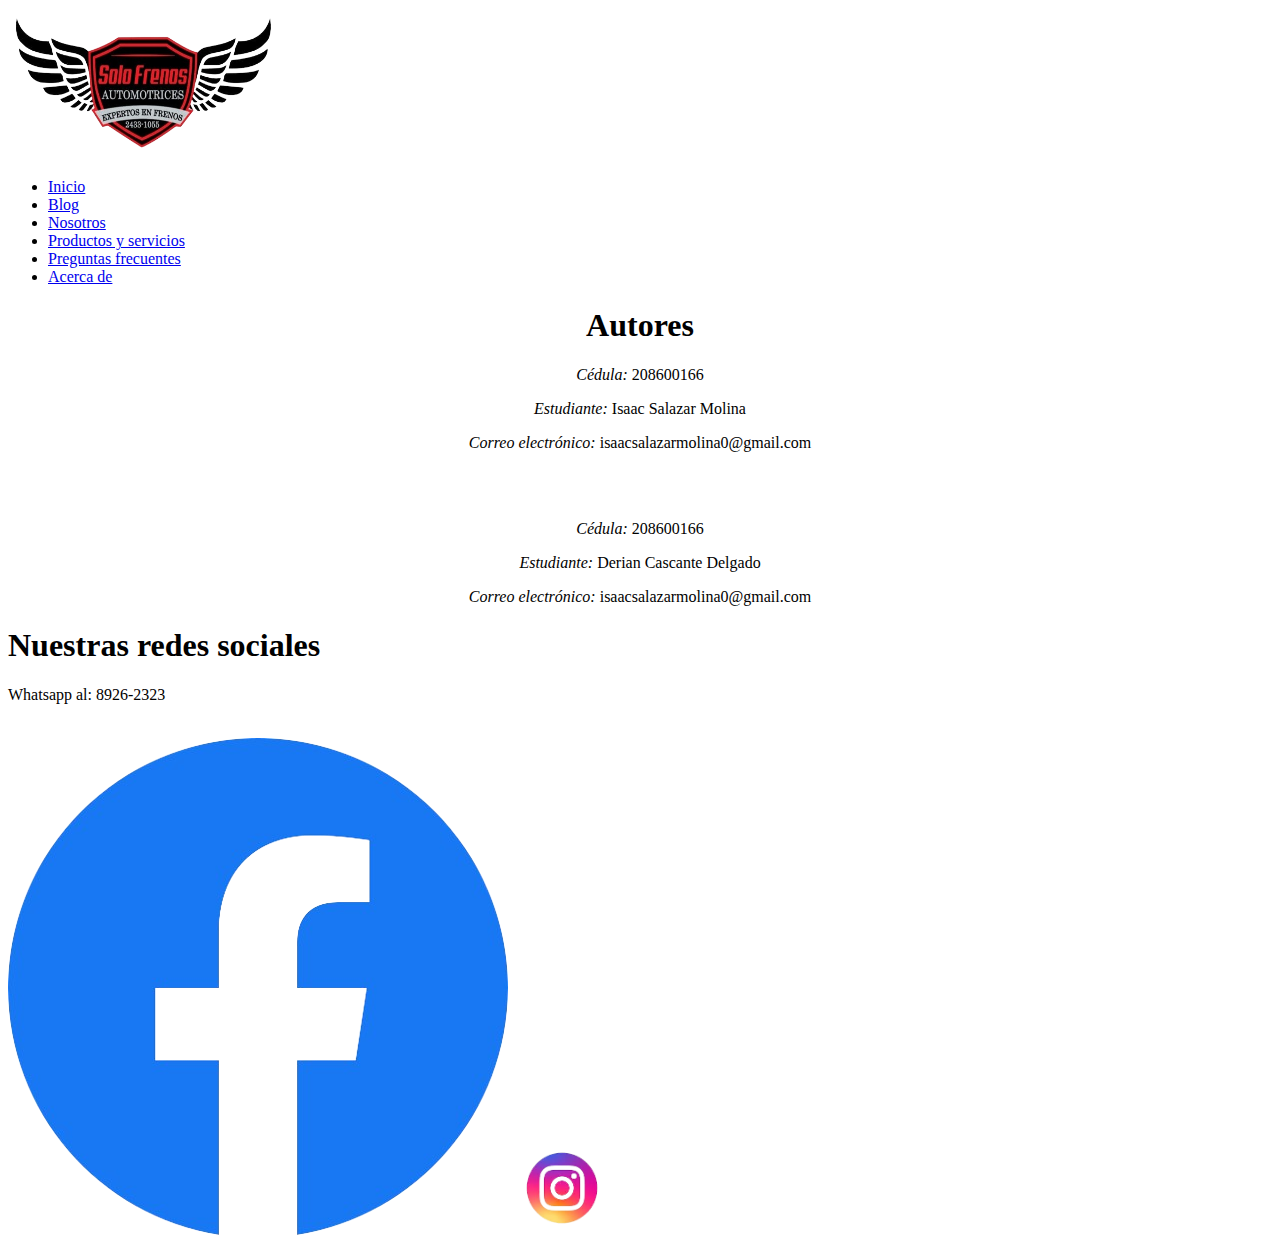
==== Acerca-De.html @ 6de059e1 "Create Acerca-De.html" ====
<!DOCTYPE html>
<html lang="en">
<head>
    <meta charset="UTF-8">
    <meta name="viewport" content="width=device-width, initial-scale=1.0">
    <link rel="stylesheet" href="./Css/Diseños.css">
    <title>Solofrenos Automotrices</title>
</head>
<body>
    <header>
        <nav class="Inicio"><img src="./IMG/LogoEmpresa-removebg-preview.png" alt="Logo de Solofrenos Automotrices"
                width="280" height="150"></nav>
        <nav class="Barra"></nav>
        <nav class="Menu">
            <ul>
                <li><a href="./Inicio.html">Inicio</a></li>
                <li><a href="#">Blog</a></li>
                <li><a href="./Nosotros.html">Nosotros</a></li>
                <li><a href="./Productos-Y-Servicios.html">Productos y servicios</a></li>
                <li><a href="./Preguntas-Frecuentes.html">Preguntas frecuentes</a></li>
                <li><a href="./Acerca-De.html">Acerca de</a></li>
            </ul>
        </nav>
    </header>
    <main>
        <section>
            <div class="Transparente">
                <article style="text-align: center;">
                    <h1><b>Autores</b></h1>
                    <p><i>Cédula:</i> 208600166</p>
                    <p><i>Estudiante:</i> Isaac Salazar Molina</p>
                    <p><i>Correo electrónico: </i>isaacsalazarmolina0@gmail.com</p>
<br><br>
                    <p><i>Cédula:</i> 208600166</p>
                    <p><i>Estudiante:</i> Derian Cascante Delgado</p>
                    <p><i>Correo electrónico: </i>isaacsalazarmolina0@gmail.com</p>

                </article>
            </div>
        </section>
        <footer class="caja-Contactos">

            <div>
                <h1>Nuestras redes sociales</h1>
                <p> Whatsapp al: 8926-2323 <br><br></p>
                <a href="https://www.facebook.com/p/SOLOFRENOS-AUTOMOTRICES-100057215119907/" target="_blank"><img
                        src="./IMG/Facebook-removebg-preview.png" class="logo"></a>


                <a href="https://www.instagram.com/solofrenosautomotrices/" target="_blank"><img
                        src="./IMG/Instagram-removebg-preview.png" class="logo2" height="100px"></a>
                        
            </div>
        </footer>
    </main>
</body>
</html>
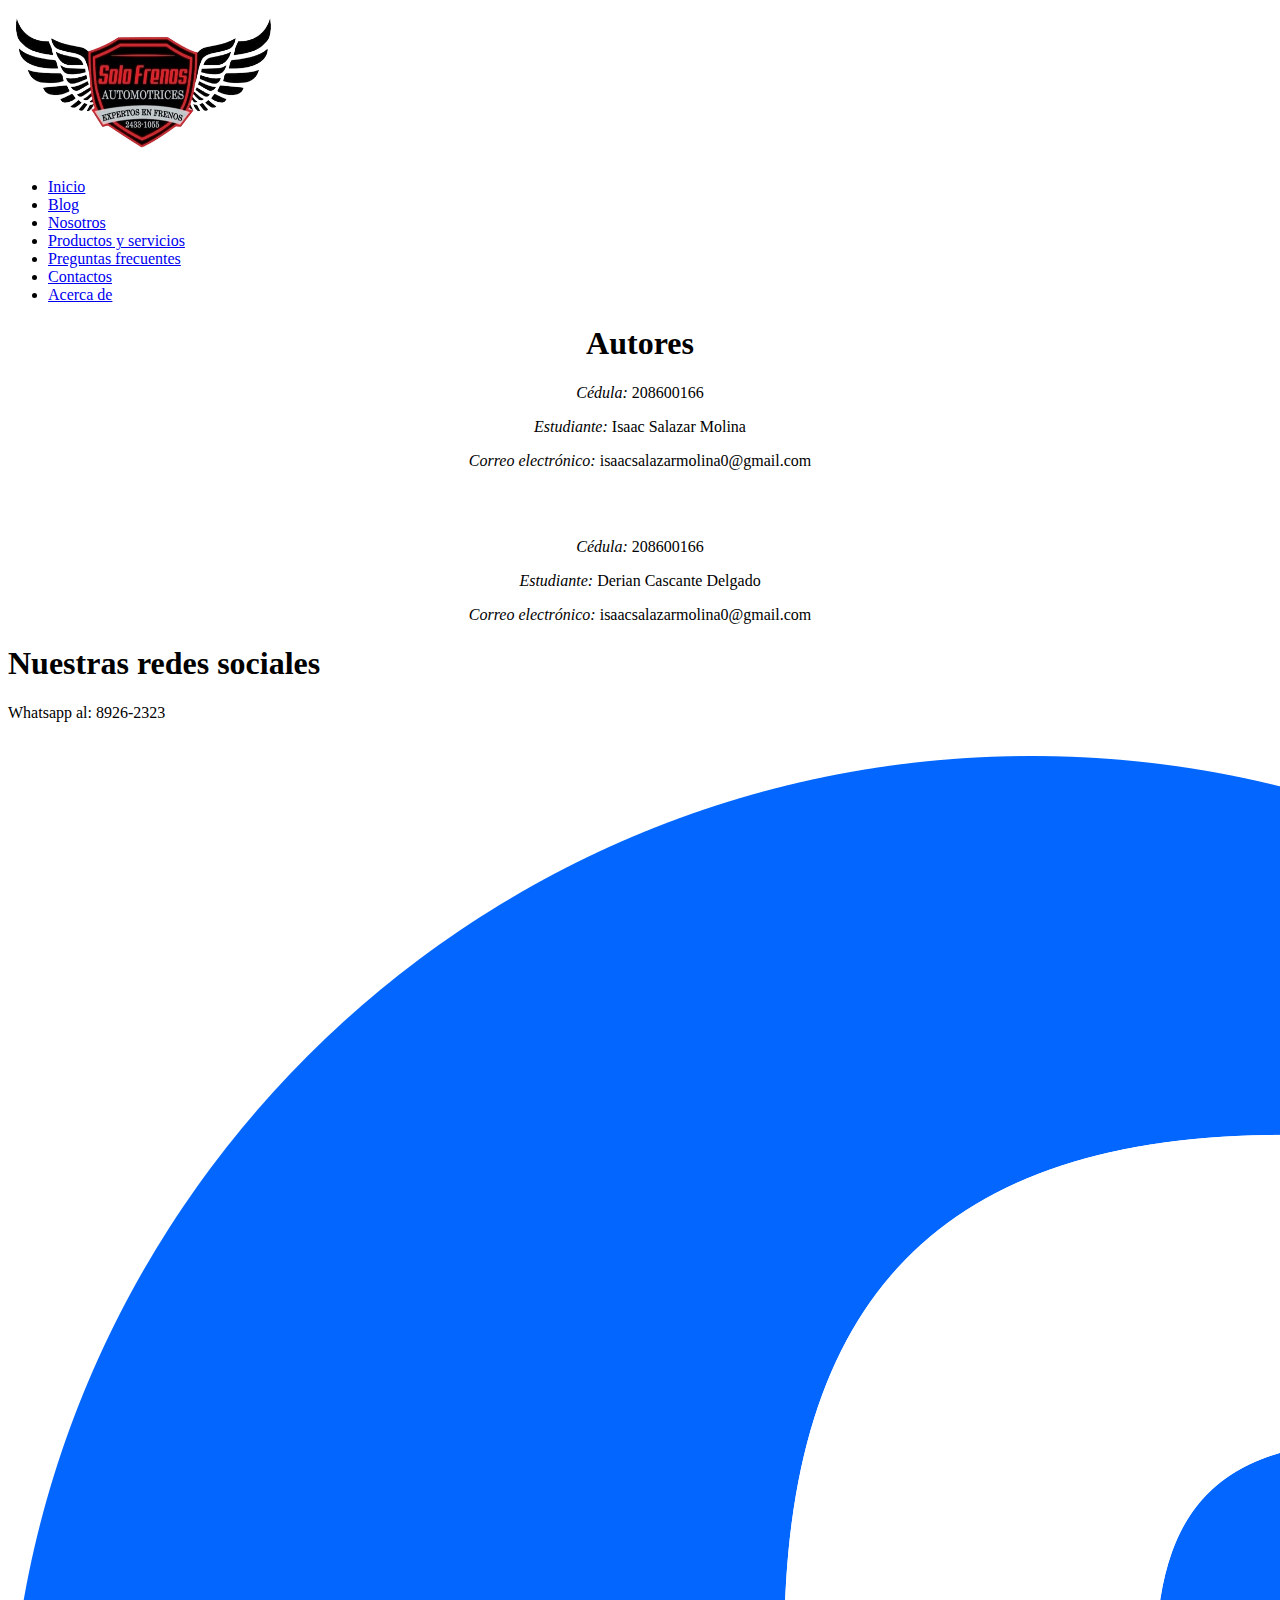
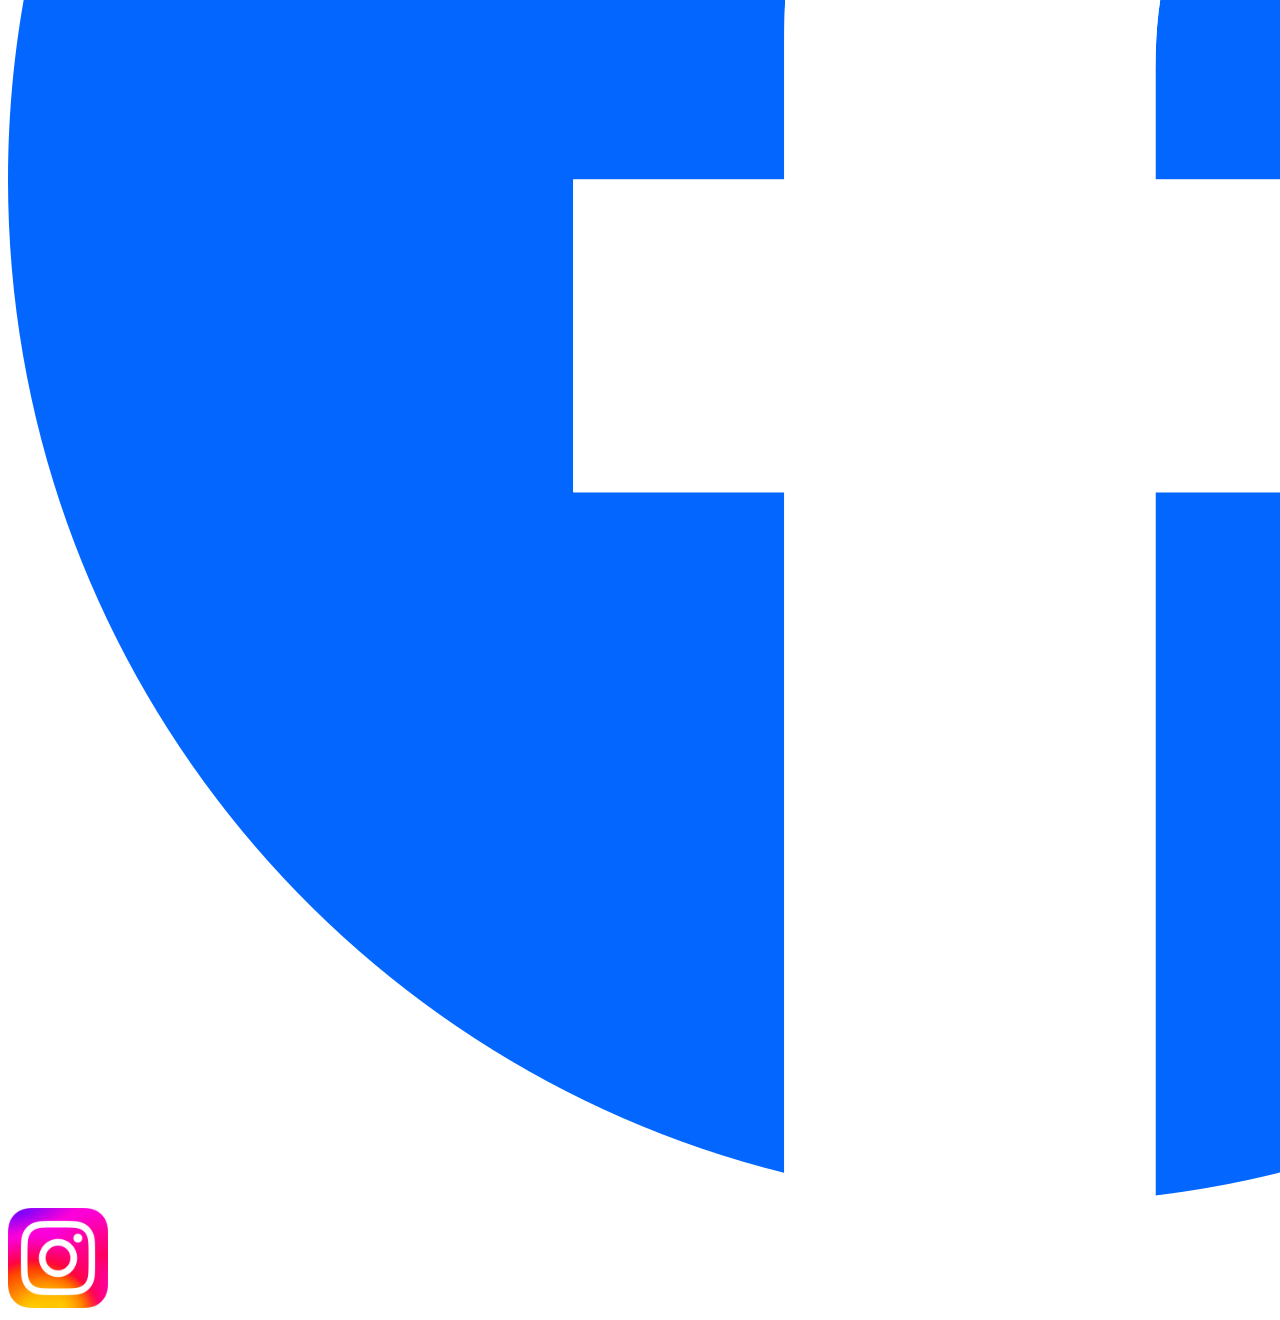
==== commit e08d90ed: "Fusion" ====
--- a/Acerca-De.html
+++ b/Acerca-De.html
@@ -3,24 +3,25 @@
 <head>
     <meta charset="UTF-8">
     <meta name="viewport" content="width=device-width, initial-scale=1.0">
-    <link rel="stylesheet" href="./Css/Diseños.css">
+    <link rel="stylesheet" href="./Css/Diseño.css">
     <title>Solofrenos Automotrices</title>
 </head>
 <body>
     <header>
         <nav class="Inicio"><img src="./IMG/LogoEmpresa-removebg-preview.png" alt="Logo de Solofrenos Automotrices"
-                width="280" height="150"></nav>
-        <nav class="Barra"></nav>
-        <nav class="Menu">
-            <ul>
-                <li><a href="./Inicio.html">Inicio</a></li>
-                <li><a href="#">Blog</a></li>
-                <li><a href="./Nosotros.html">Nosotros</a></li>
-                <li><a href="./Productos-Y-Servicios.html">Productos y servicios</a></li>
-                <li><a href="./Preguntas-Frecuentes.html">Preguntas frecuentes</a></li>
-                <li><a href="./Acerca-De.html">Acerca de</a></li>
-            </ul>
-        </nav>
+            width="280" height="150"></nav>
+    <nav class="Barra"></nav>
+    <nav class="Menu">
+        <ul>
+            <li><a href="./Inicio.html">Inicio</a></li>
+            <li><a href="./Blog.html">Blog</a></li>
+            <li><a href="./Nosotros.html">Nosotros</a></li>
+            <li><a href="./Productos-Y-Servicios.html">Productos y servicios</a></li>
+            <li><a href="./Preguntas-Frecuentes.html">Preguntas frecuentes</a></li>
+            <li><a href="./Contactos.html">Contactos</a></li>
+            <li><a href="./Acerca-De.html">Acerca de</a></li>
+        </ul>
+    </nav>
     </header>
     <main>
         <section>
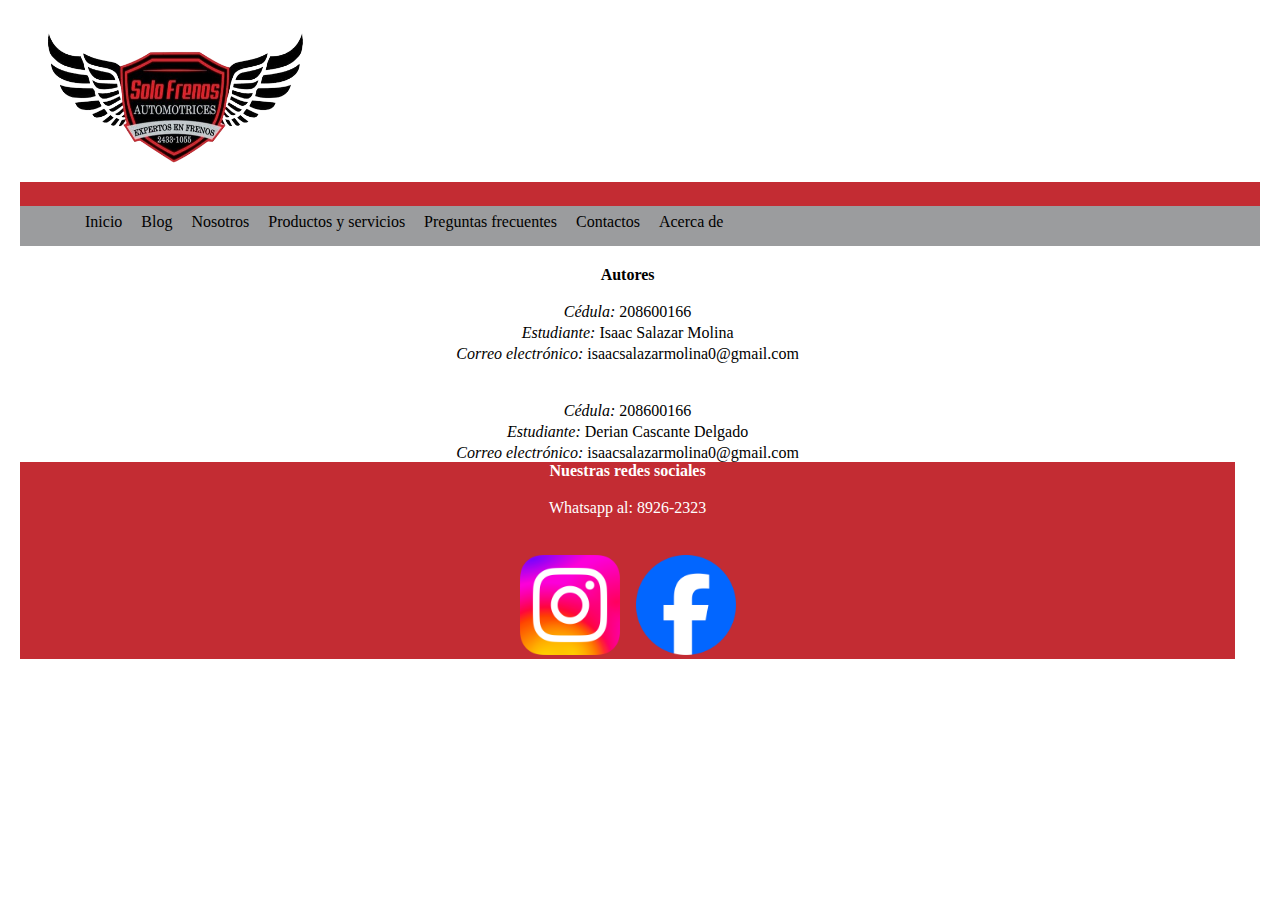
==== commit 47702eea: "Update Acerca-De.html" ====
--- a/Acerca-De.html
+++ b/Acerca-De.html
@@ -3,7 +3,7 @@
 <head>
     <meta charset="UTF-8">
     <meta name="viewport" content="width=device-width, initial-scale=1.0">
-    <link rel="stylesheet" href="./Css/Diseño.css">
+    <link rel="stylesheet" href="./CSS/Diseño.css">
     <title>Solofrenos Automotrices</title>
 </head>
 <body>
@@ -13,7 +13,7 @@
     <nav class="Barra"></nav>
     <nav class="Menu">
         <ul>
-            <li><a href="./Inicio.html">Inicio</a></li>
+            <li><a href="./Index.html">Inicio</a></li>
             <li><a href="./Blog.html">Blog</a></li>
             <li><a href="./Nosotros.html">Nosotros</a></li>
             <li><a href="./Productos-Y-Servicios.html">Productos y servicios</a></li>
--- a/CSS/Diseño.css
+++ b/CSS/Diseño.css
@@ -0,0 +1,174 @@
+* {
+    margin: 0;
+    padding: 0;
+    border: 0;
+    font-size: 100%;
+    font-family: inherit;
+    
+  }
+  .Inicio{
+    
+    width: 82em;
+    font-size: 1em;
+    line-height: 1em;
+    color: #fff;
+    height: 9em;
+    padding: 3px 4px 15px 20px;
+}
+.Barra{
+    background-color: #c32c33;
+    width: 100%;
+    font-size: 1em;
+    line-height: 1em;
+    color: #fff;
+    height: 1.5em;
+    
+}
+
+.Menu{
+    background-color: #9b9c9e;
+    width: 100%;
+    font-size: 1em;
+    line-height: 2em;
+    color: #fff;
+    height: 2.5em; 
+    margin-bottom: 20px;
+}
+  header{
+    background-image: url("https://c4.wallpaperflare.com/wallpaper/162/50/445/car-engine-engine-mechanical-racing-wallpaper-preview.jpg");
+    background-repeat: no-repeat;
+    background-size: cover;
+  }
+  body{
+    background-image: url("https://i.pinimg.com/736x/a2/69/1b/a2691b0c2635ec4a554f15e2e23bc7d3.jpg");
+    background-size: cover;
+    background-repeat: no-repeat;
+    padding: 20px;
+  }
+  .Transparente{
+    background-color: rgba(255, 255, 255, 0.5);
+    width: 100%;
+ 
+  }
+
+nav ul{
+    list-style: none;
+}
+
+ul{
+    list-style: none;
+    padding-left: 50px;
+}
+nav ul li{
+    display: inline;
+    margin-left: 15px;
+    
+}
+ nav a{
+    color: black;
+text-decoration: none;
+}
+a:hover{
+    text-decoration: underline;
+    color: #86191D;
+}
+main{
+    max-width: 98%;
+    margin: 0 0;
+    padding-bottom: 60px;
+  
+}
+
+.miniDiv{
+    background-color: #c32c33;
+    
+    width: 100%;
+    font-size: 1em;
+    line-height: 1em;
+    color: #000;
+    height: 1.5em;
+    padding-bottom: 3px;
+left: 0;
+}
+p{
+    padding-top: 3px;
+}
+.Titulos{
+    margin-left: 7em;
+    margin-top: 20px;
+    padding-top: 0.3em;
+    width: 100%;
+}
+.caja-seccion{
+    padding: 1em;
+    
+    margin: 1em;
+}
+.caja-Contactos{
+    background-color: #c32c33;
+    text-align: center;
+    
+    
+   
+    width: 100%;
+    margin: 0;
+    right: 40px;
+    float: left;
+    color: white;
+}
+
+.caja-Contactos img{
+    text-align: center;
+    max-width: 46%;
+    position: relative;
+    margin-top: 20px;
+}
+.caja-Para-Textos{
+    border: 4px solid #c32c33;
+    
+    margin: 1em;
+}
+.caja-Reseñas{
+    
+    background-color: #f0f0f0;
+    color: #000;
+   padding:5% 5% 5% 5%;
+   height: 100%;
+
+}
+.caja-Exitos{
+    background-color: #f0f0f0;
+    color: #000;
+    padding:5% 5% 5% 5%;
+    height: 100%;
+}
+.logo{
+
+
+    width: 40px;
+    width:100px;
+    position: absolute;
+    left: 110px;
+  
+  }
+  .logo2{
+
+    width: 60px;
+    width:100px;
+    
+    position: absolute;
+    left: -110px;
+  
+  }
+h1{
+    padding-bottom: 1em;
+}
+ #scroll{
+            width: 90%;
+            height: 120px;
+            overflow-y: auto;
+        }
+.Texto{
+    padding-left: 2em;
+    
+}
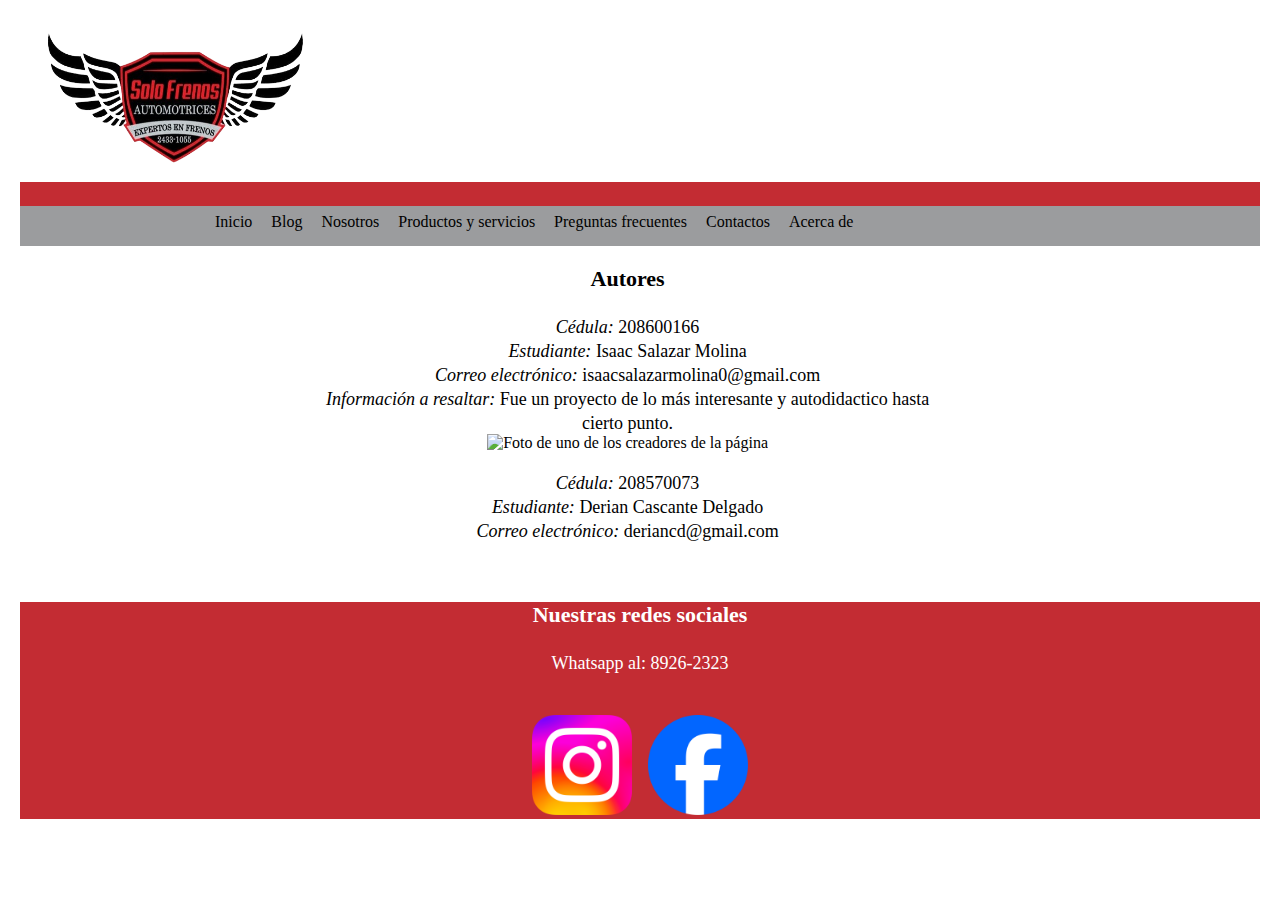
==== commit 1e12f196: "Update Acerca-De.html" ====
--- a/Acerca-De.html
+++ b/Acerca-De.html
@@ -1,27 +1,29 @@
 <!DOCTYPE html>
-<html lang="en">
+<html lang="es">
+
 <head>
     <meta charset="UTF-8">
     <meta name="viewport" content="width=device-width, initial-scale=1.0">
     <link rel="stylesheet" href="./CSS/Diseño.css">
     <title>Solofrenos Automotrices</title>
 </head>
+
 <body>
     <header>
         <nav class="Inicio"><img src="./IMG/LogoEmpresa-removebg-preview.png" alt="Logo de Solofrenos Automotrices"
-            width="280" height="150"></nav>
-    <nav class="Barra"></nav>
-    <nav class="Menu">
-        <ul>
-            <li><a href="./Index.html">Inicio</a></li>
-            <li><a href="./Blog.html">Blog</a></li>
-            <li><a href="./Nosotros.html">Nosotros</a></li>
-            <li><a href="./Productos-Y-Servicios.html">Productos y servicios</a></li>
-            <li><a href="./Preguntas-Frecuentes.html">Preguntas frecuentes</a></li>
-            <li><a href="./Contactos.html">Contactos</a></li>
-            <li><a href="./Acerca-De.html">Acerca de</a></li>
-        </ul>
-    </nav>
+                width="280" height="150"></nav>
+        <nav class="Barra"></nav>
+        <nav class="Menu">
+            <ul>
+                <li><a href="./index.html">Inicio</a></li>
+                <li><a href="./Blog.html">Blog</a></li>
+                <li><a href="./Nosotros.html">Nosotros</a></li>
+                <li><a href="./Productos-Y-Servicios.html">Productos y servicios</a></li>
+                <li><a href="./Preguntas-Frecuentes.html">Preguntas frecuentes</a></li>
+                <li><a href="./Contactos.html">Contactos</a></li>
+                <li><a href="./Acerca-De.html">Acerca de</a></li>
+            </ul>
+        </nav>
     </header>
     <main>
         <section>
@@ -31,28 +33,33 @@
                     <p><i>Cédula:</i> 208600166</p>
                     <p><i>Estudiante:</i> Isaac Salazar Molina</p>
                     <p><i>Correo electrónico: </i>isaacsalazarmolina0@gmail.com</p>
-<br><br>
-                    <p><i>Cédula:</i> 208600166</p>
+                    <p><i>Información a resaltar: </i> Fue un proyecto de lo más interesante y autodidactico hasta</p>
+                    <p>cierto punto.</p>
+                    <img src="./IMG/Foto de Isaac Salazar Molina.jpeg" alt="Foto de uno de los creadores de la página">
+                    <br><br>
+                    <p><i>Cédula:</i> 208570073</p>
                     <p><i>Estudiante:</i> Derian Cascante Delgado</p>
-                    <p><i>Correo electrónico: </i>isaacsalazarmolina0@gmail.com</p>
+                    <p><i>Correo electrónico: </i>deriancd@gmail.com</p>
 
                 </article>
             </div>
         </section>
-        <footer class="caja-Contactos">
 
-            <div>
-                <h1>Nuestras redes sociales</h1>
-                <p> Whatsapp al: 8926-2323 <br><br></p>
-                <a href="https://www.facebook.com/p/SOLOFRENOS-AUTOMOTRICES-100057215119907/" target="_blank"><img
-                        src="./IMG/Facebook-removebg-preview.png" class="logo"></a>
+    </main>
+    <footer class="caja-Contactos">
+
+        <div>
+            <h1>Nuestras redes sociales</h1>
+            <p> Whatsapp al: 8926-2323 <br><br></p>
+            <a href="https://www.facebook.com/p/SOLOFRENOS-AUTOMOTRICES-100057215119907/" target="_blank"><img
+                    src="./IMG/Facebook-removebg-preview.png" class="logo"></a>
 
 
-                <a href="https://www.instagram.com/solofrenosautomotrices/" target="_blank"><img
-                        src="./IMG/Instagram-removebg-preview.png" class="logo2" height="100px"></a>
-                        
-            </div>
-        </footer>
-    </main>
+            <a href="https://www.instagram.com/solofrenosautomotrices/" target="_blank"><img
+                    src="./IMG/Instagram-removebg-preview.png" class="logo2" height="100px"></a>
+
+        </div>
+    </footer>
 </body>
+
 </html>
--- a/CSS/Diseño.css
+++ b/CSS/Diseño.css
@@ -5,7 +5,12 @@
     font-size: 100%;
     font-family: inherit;
     
+    
   }
+  html{
+    overflow-x: hidden;
+  }
+ 
   .Inicio{
     
     width: 82em;
@@ -38,6 +43,7 @@
     background-image: url("https://c4.wallpaperflare.com/wallpaper/162/50/445/car-engine-engine-mechanical-racing-wallpaper-preview.jpg");
     background-repeat: no-repeat;
     background-size: cover;
+    
   }
   body{
     background-image: url("https://i.pinimg.com/736x/a2/69/1b/a2691b0c2635ec4a554f15e2e23bc7d3.jpg");
@@ -46,18 +52,19 @@
     padding: 20px;
   }
   .Transparente{
-    background-color: rgba(255, 255, 255, 0.5);
+    background-color: rgba(255, 255, 255, 0.8);
     width: 100%;
  
   }
 
 nav ul{
     list-style: none;
+    
 }
 
 ul{
     list-style: none;
-    padding-left: 50px;
+    padding-left: 180px;
 }
 nav ul li{
     display: inline;
@@ -92,6 +99,7 @@
 }
 p{
     padding-top: 3px;
+    font-size: large;
 }
 .Titulos{
     margin-left: 7em;
@@ -162,6 +170,7 @@
   }
 h1{
     padding-bottom: 1em;
+    font-size: 22px;
 }
  #scroll{
             width: 90%;
@@ -169,6 +178,12 @@
             overflow-y: auto;
         }
 .Texto{
-    padding-left: 2em;
+    padding-left: 8em;
     
 }
+h3{
+    font-size: 1.5em;
+}
+footer{
+    bottom: 0;
+}
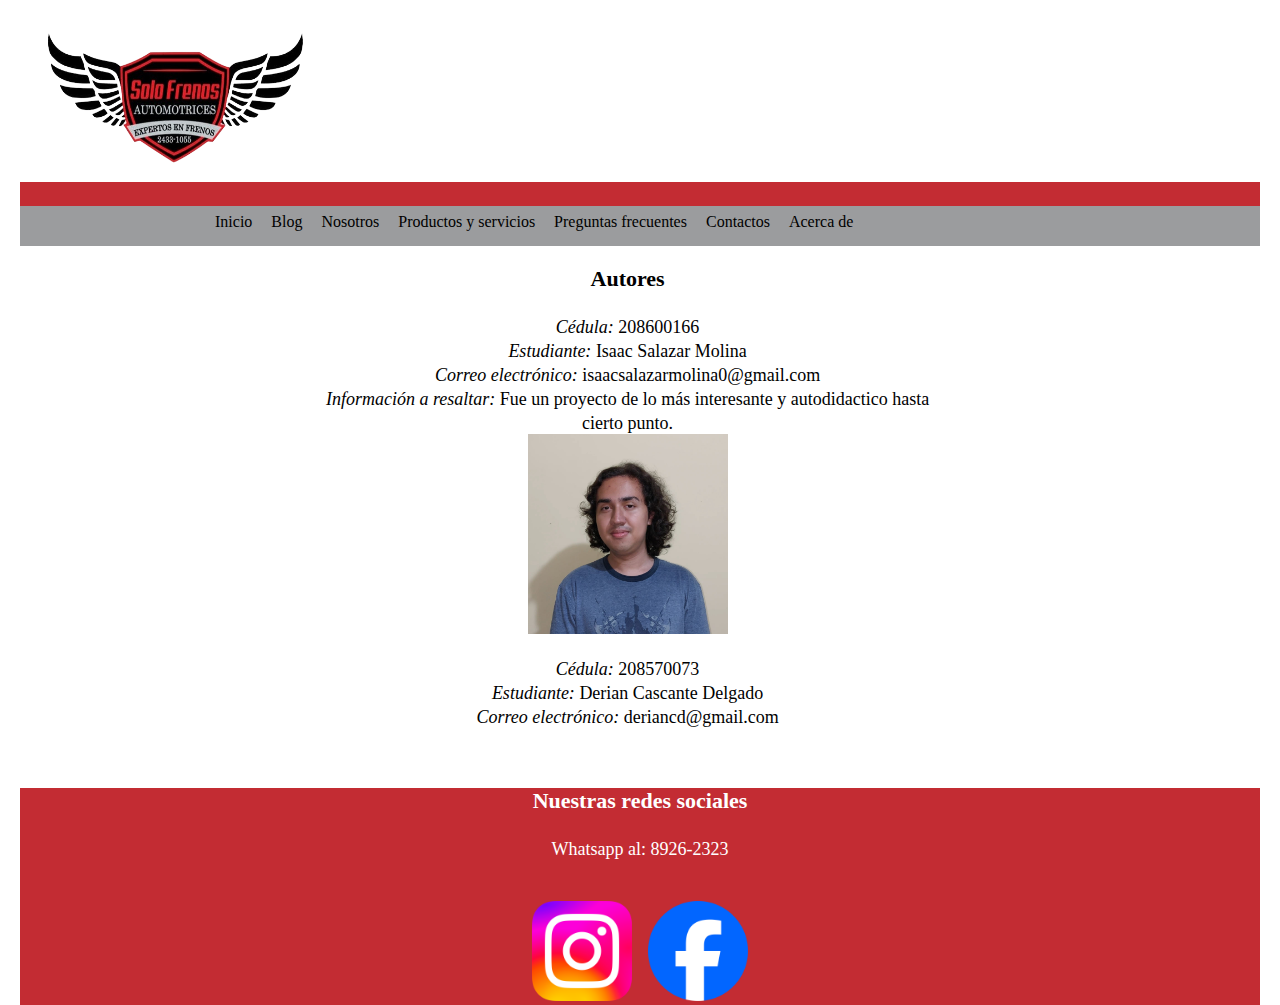
==== commit 4222e405: "Update Acerca-De.html" ====
--- a/Acerca-De.html
+++ b/Acerca-De.html
@@ -35,7 +35,8 @@
                     <p><i>Correo electrónico: </i>isaacsalazarmolina0@gmail.com</p>
                     <p><i>Información a resaltar: </i> Fue un proyecto de lo más interesante y autodidactico hasta</p>
                     <p>cierto punto.</p>
-                    <img src="./IMG/Foto de Isaac Salazar Molina.jpeg" alt="Foto de uno de los creadores de la página">
+                   <img src="./IMG/Foto de Isaac Salazar Molina.jpeg" alt="Foto de uno de los creadores de la página" 
+                    width="200px" height="200px">
                     <br><br>
                     <p><i>Cédula:</i> 208570073</p>
                     <p><i>Estudiante:</i> Derian Cascante Delgado</p>
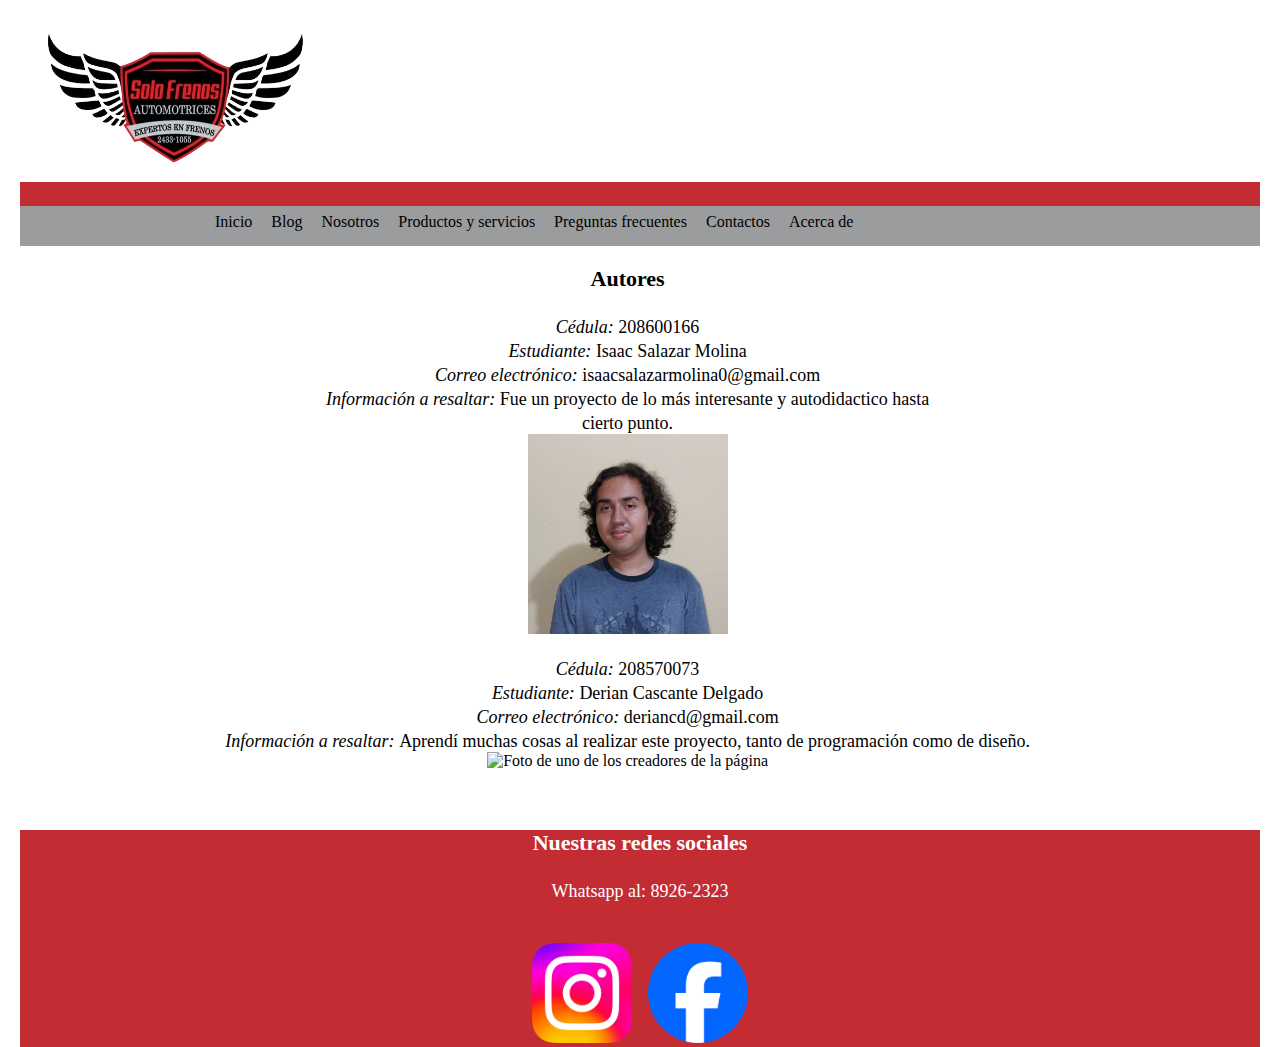
==== commit 435bb923: "Add files via upload" ====
--- a/Acerca-De.html
+++ b/Acerca-De.html
@@ -41,6 +41,9 @@
                     <p><i>Cédula:</i> 208570073</p>
                     <p><i>Estudiante:</i> Derian Cascante Delgado</p>
                     <p><i>Correo electrónico: </i>deriancd@gmail.com</p>
+                    <p><i>Información a resaltar: </i> Aprendí muchas cosas al realizar este proyecto, tanto de programación como de diseño.</p>
+                    <img src="./IMG/FotoDerian.jpg" alt="Foto de uno de los creadores de la página" 
+                    width="200px" height="250px">
 
                 </article>
             </div>
